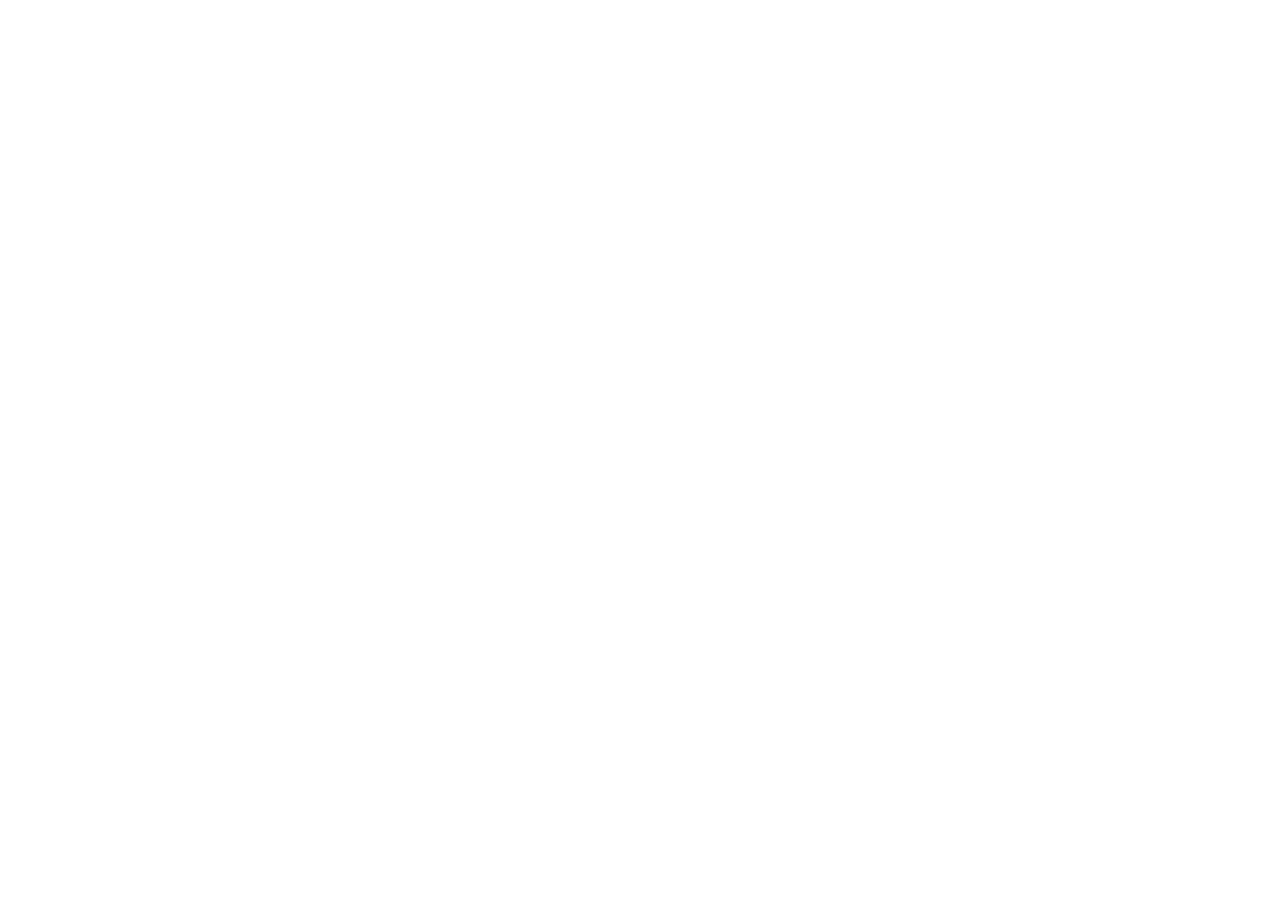
==== index.html @ 96210f26 "new project" ====
<!DOCTYPE html>
<html lang="en">
  <head>
    <meta charset="UTF-8" />
    <meta name="viewport" content="width=device-width, initial-scale=1.0" />
    <title>Document</title>
  </head>
  <body>
    
  </body>
</html>
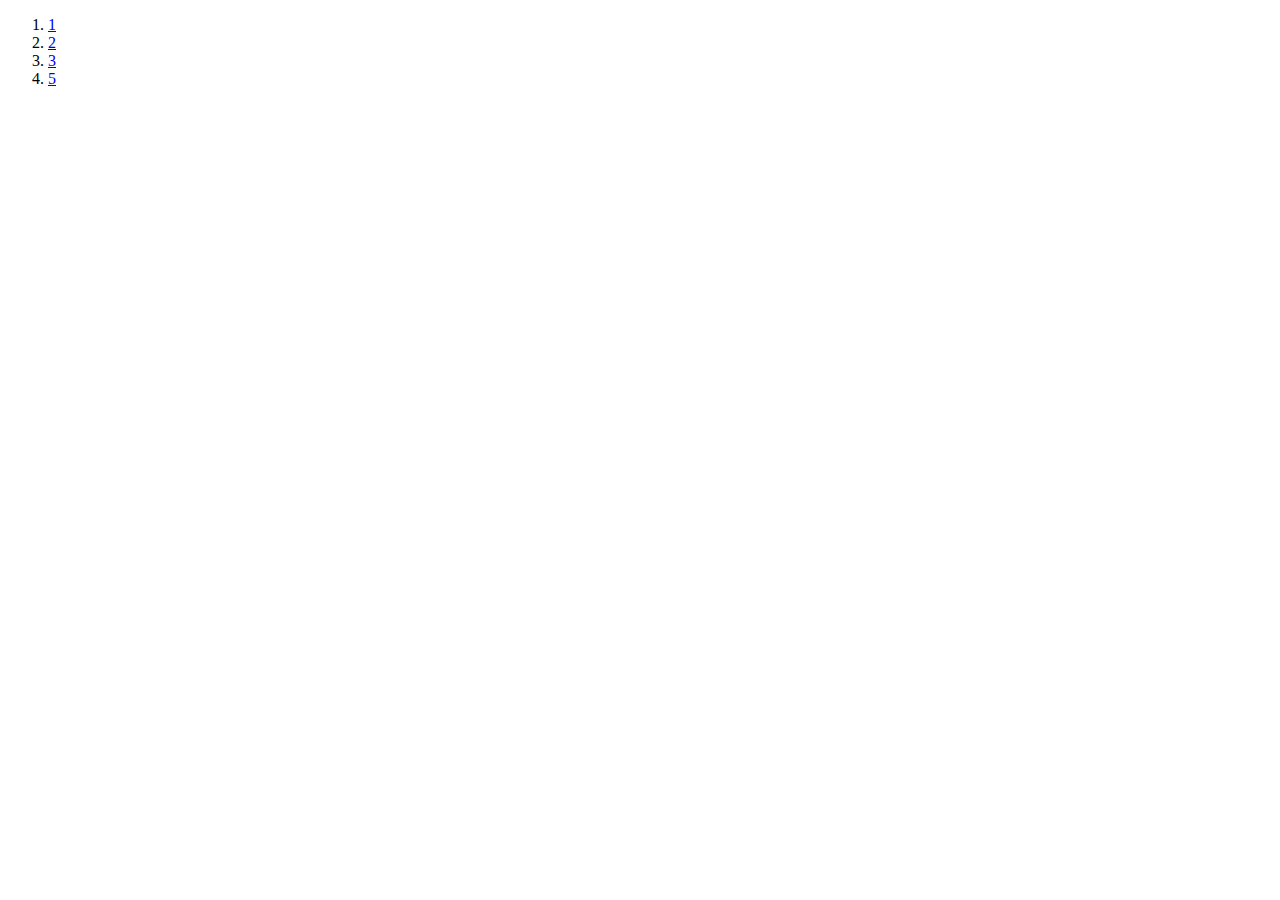
==== commit 49af9add: "cambios index.html" ====
--- a/index.html
+++ b/index.html
@@ -6,6 +6,11 @@
     <title>Document</title>
   </head>
   <body>
-    
+    <ol>
+      <li><a href="./Ejercicios/01/index.html">1</a></li>
+      <li><a href="./Ejercicios/02/index.html">2</a></li>
+      <li><a href="./Ejercicios/03/index.html">3</a></li>
+      <li><a href="./Ejercicios/05/index.html">5</a></li>
+    </ol>
   </body>
 </html>
